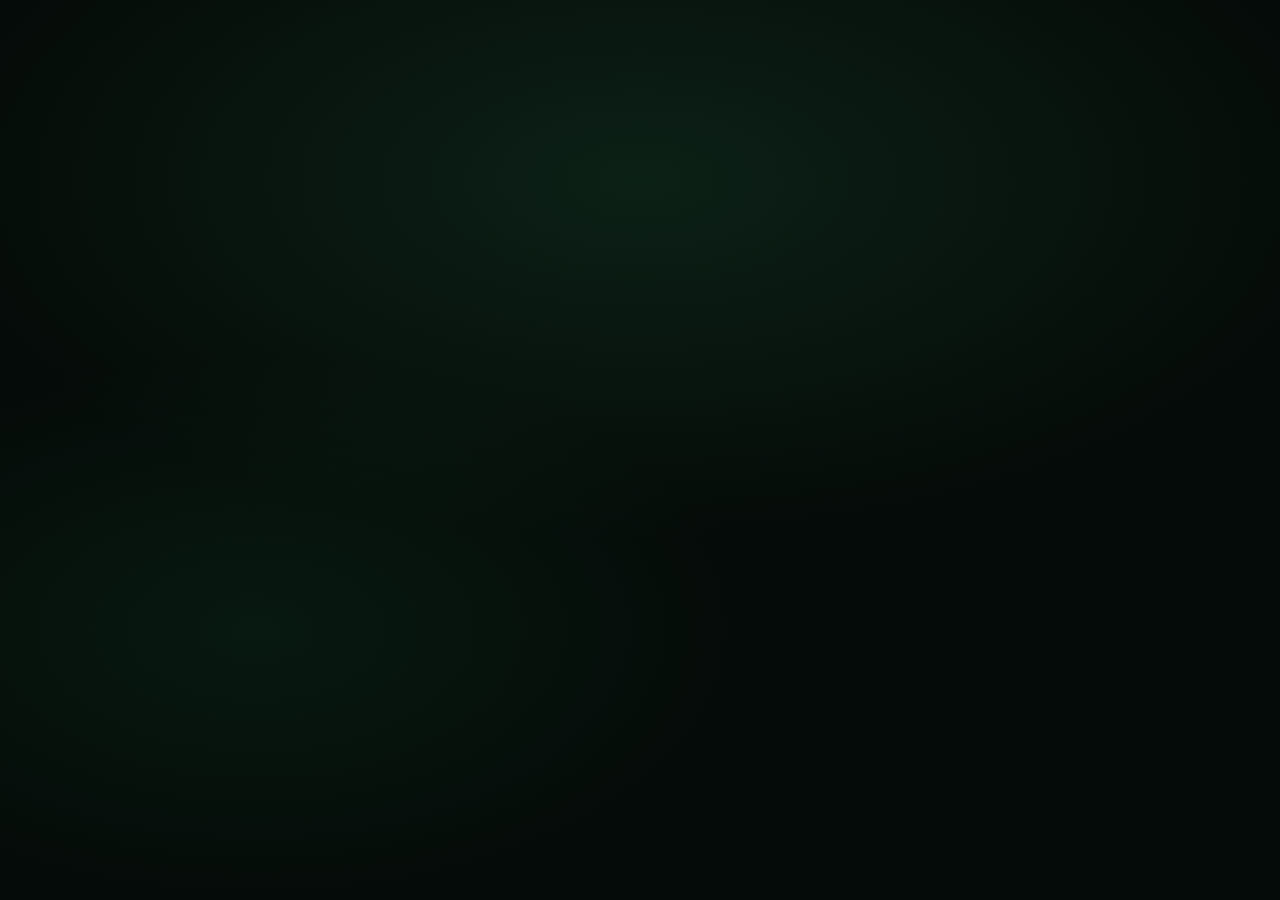
==== index.html @ b13b14c8 "changed file: intro.html to index.html" ====
<!doctype html>
<html lang="en">
  <head>
    <meta charset="UTF-8" />
    <meta name="viewport" content="width=device-width, initial-scale=1.0" />
    <title>Relic</title>
    <link rel="stylesheet" href="styles.css" />
    <script src="app.js" defer></script>
  </head>

  <body>
    <!-- SCENE A: Lore -->
    <main class="scene scene--lore is-active" id="sceneLore">
      <div class="lore">
        <div class="lore__frame">
          <div class="lore__line" id="loreLine" aria-live="polite"></div>
        </div>

        <!-- relic appears after lore finishes -->
        <button class="relic" id="relicBtn" aria-label="Activate relic" hidden>
          <img class="relic__img" src="./assets/2199 .png" alt="Relic" />
          <span class="relic__hint">click to awaken</span>
        </button>
      </div>
    </main>

    <!-- SCENE B: Inside screen -->
    <main class="scene scene--screen" id="sceneScreen" aria-hidden="true">
      <div class="screen">
        <video
          id="bgVideo"
          class="screen__video"
          src="./assets/pinterest.mp4"
          loop
          playsinline
          muted
          preload="auto"
        ></video>
        <canvas id="voidCanvas" class="screen__canvas"></canvas>

        <div class="hud">
          <div class="hud__left">
            <button class="hud__btn" id="btnPrev" aria-label="Previous track">
              ⏮
            </button>
            <button class="hud__btn" id="btnPlay" aria-label="Play/Pause">
              ▶︎
            </button>
            <button class="hud__btn" id="btnNext" aria-label="Next track">
              ⏭
            </button>
          </div>

          <div class="hud__mid">
            <div class="track" id="trackLabel">—</div>
          </div>

          <div class="hud__right">
            <label class="vol">
              <span class="vol__label">VOL</span>
              <input id="volSlider" type="range" min="0" max="1" step="0.01" value="0.65" />
            </label>
          </div>
        </div>

        <!-- Hidden audio element; controlled via custom UI -->
        <audio id="player" preload="auto"></audio>
      </div>
    </main>
  </body>
</html>
---- styles.css ----
:root {
  --bg: #050b08;
  --fg: #e8e6ef;
  --muted: rgba(232, 230, 239, 0.65);
  /* --line: rgba(232, 230, 239, 0.12); */
  --accent: rgba(80, 200, 140, 0.85);
}

* { box-sizing: border-box; }
html, body { height: 100%; margin: 0; }
body {
  background: radial-gradient(1200px 600px at 50% 20%, rgba(40, 120, 80, 0.20), transparent 60%),
              radial-gradient(900px 500px at 20% 70%, rgba(20, 90, 60, 0.18), transparent 55%),
              var(--bg);
  color: var(--fg);
  font-family: ui-monospace, SFMono-Regular, Menlo, Monaco, Consolas, "Liberation Mono", "Courier New", monospace;
  overflow: hidden;
}

.scene {
  position: fixed;
  inset: 0;
  display: none;
}
.scene.is-active { display: grid; }

/* ===== LORE SCENE ===== */
.scene--lore {
  place-items: center;
  padding: 24px;
}

.lore {
  width: min(900px, 92vw);
  display: grid;
  gap: 22px;
  align-items: center;
  justify-items: start;
  text-align: left;
}

.lore__line {
  min-height: 28px;
  font-size: clamp(16px, 2vw, 20px);
  letter-spacing: 0.2px;
  line-height: 1.5;
  color: var(--fg);
  opacity: 1;
  transition: opacity 600ms ease, filter 600ms ease;
}

.lore__line.is-fading {
  opacity: 0;
  filter: blur(2px);
}

.cursor {
  display: inline-block;
  width: 10px;
  opacity: 0.9;
  animation: blink 1s steps(1) infinite;
  color: var(--accent);
}
@keyframes blink { 50% { opacity: 0; } }

/* ===== RELIC BUTTON ===== */
.relic {
  display: grid;
  /* grid-template-columns: 180px 1fr; */
  align-items: center;
  justify-items: center;
  justify-self: center;
  position: relative;
  gap: 12px;
  padding: 0;
  border-radius: 0;
  border: none;
  background: transparent;
  cursor: pointer;
  transform: translateY(8px);
  opacity: 0;
  transition: opacity 700ms ease, transform 700ms ease;
}

.relic.is-visible {
  opacity: 1;
  transform: translateY(0);
}

.relic:hover {
  border-color: transparent;
}

.relic__img {
  width: 480px;
  height: 480px;
  object-fit: contain;
  filter: drop-shadow(0 22px 40px rgba(0,0,0,0.55));
}


.relic__hint {
  color: var(--muted);
  font-size: 14px;
  letter-spacing: 0.6px;
  text-transform: lowercase;
  opacity: 0;
  transform: translateY(6px);
  transition: opacity 420ms ease, transform 420ms ease;
  transition-delay: 0ms;
}

.relic.is-visible .relic__hint {
  opacity: 1;
  transform: translateY(0);
  transition-delay: 260ms;
}

/* ===== SCREEN SCENE ===== */
.scene--screen {
  place-items: center;
  background: #000;
}

.screen {
  position: relative;
  width: 100vw;
  height: 100vh;
}

.screen__video {
  position: absolute;
  inset: 0;
  width: 100%;
  height: 100%;
  object-fit: cover;
  z-index: 0;
  filter: saturate(0.9) brightness(0.75);
}

.screen__canvas {
  width: 100%;
  height: 100%;
  display: block;
  position: relative;
  z-index: 1;
  background: transparent;
  opacity: 0.45;
}

/* HUD controls bottom */
.hud {
  position: absolute;
  left: 18px;
  right: 18px;
  bottom: 18px;
  z-index: 2;
  display: grid;
  grid-template-columns: 220px 1fr 220px;
  gap: 12px;
  align-items: center;
  padding: 12px 14px;
  border: 1px solid rgba(255,255,255,0.10);
  border-radius: 16px;
  background: rgba(0,0,0,0.45);
  backdrop-filter: blur(10px);
}

.hud__left, .hud__right {
  display: flex;
  gap: 10px;
  align-items: center;
}

.hud__mid {
  text-align: center;
}

.track {
  font-size: 12px;
  color: rgba(255,255,255,0.70);
  letter-spacing: 0.7px;
  text-transform: uppercase;
}

.hud__btn {
  height: 40px;
  min-width: 44px;
  padding: 0 12px;
  border-radius: 12px;
  border: 1px solid rgba(255,255,255,0.12);
  background: rgba(255,255,255,0.06);
  color: rgba(255,255,255,0.85);
  cursor: pointer;
  transition: transform 120ms ease, background 120ms ease, border-color 120ms ease;
}

.hud__btn:hover {
  transform: translateY(-1px);
  background: rgba(255,255,255,0.10);
  border-color: rgba(80,200,140,0.30);
}

.vol {
  display: flex;
  align-items: center;
  gap: 10px;
  margin-left: auto;
}

.vol__label {
  font-size: 12px;
  color: rgba(255,255,255,0.65);
  letter-spacing: 1px;
}

input[type="range"] {
  width: 140px;
  -webkit-appearance: none;
  appearance: none;
  background: transparent;
}

input[type="range"]::-webkit-slider-runnable-track {
  height: 6px;
  border-radius: 999px;
  background: linear-gradient(90deg, rgba(22, 80, 55, 0.9), rgba(40, 130, 90, 0.95), rgba(12, 50, 35, 0.9));
  box-shadow: inset 0 0 0 1px rgba(120, 220, 170, 0.12);
}

input[type="range"]::-webkit-slider-thumb {
  -webkit-appearance: none;
  appearance: none;
  width: 14px;
  height: 14px;
  margin-top: -4px;
  border-radius: 50%;
  background: radial-gradient(circle at 30% 30%, rgba(180, 255, 220, 0.9), rgba(60, 180, 120, 0.95));
  border: 1px solid rgba(20, 90, 60, 0.9);
  box-shadow: 0 0 8px rgba(80, 200, 140, 0.35);
}

input[type="range"]::-moz-range-track {
  height: 6px;
  border-radius: 999px;
  background: linear-gradient(90deg, rgba(22, 80, 55, 0.9), rgba(40, 130, 90, 0.95), rgba(12, 50, 35, 0.9));
  box-shadow: inset 0 0 0 1px rgba(120, 220, 170, 0.12);
}

input[type="range"]::-moz-range-thumb {
  width: 14px;
  height: 14px;
  border-radius: 50%;
  background: radial-gradient(circle at 30% 30%, rgba(180, 255, 220, 0.9), rgba(60, 180, 120, 0.95));
  border: 1px solid rgba(20, 90, 60, 0.9);
  box-shadow: 0 0 8px rgba(80, 200, 140, 0.35);
}

input[type="range"]:focus {
  outline: none;
}

/* ===== TRANSITION: zoom into relic screen ===== */
body.is-booting #sceneLore {
  animation: fadeOut 700ms ease forwards;
}
@keyframes fadeOut { to { opacity: 0; transform: scale(1.02); } }

body.is-in-screen #sceneScreen {
  display: grid;
}

body.is-in-screen #sceneScreen {
  animation: bootIn 900ms ease forwards;
}
@keyframes bootIn {
  from { opacity: 0; filter: blur(8px) contrast(120%); transform: scale(1.08); }
  to   { opacity: 1; filter: blur(0) contrast(100%); transform: scale(1); }
}
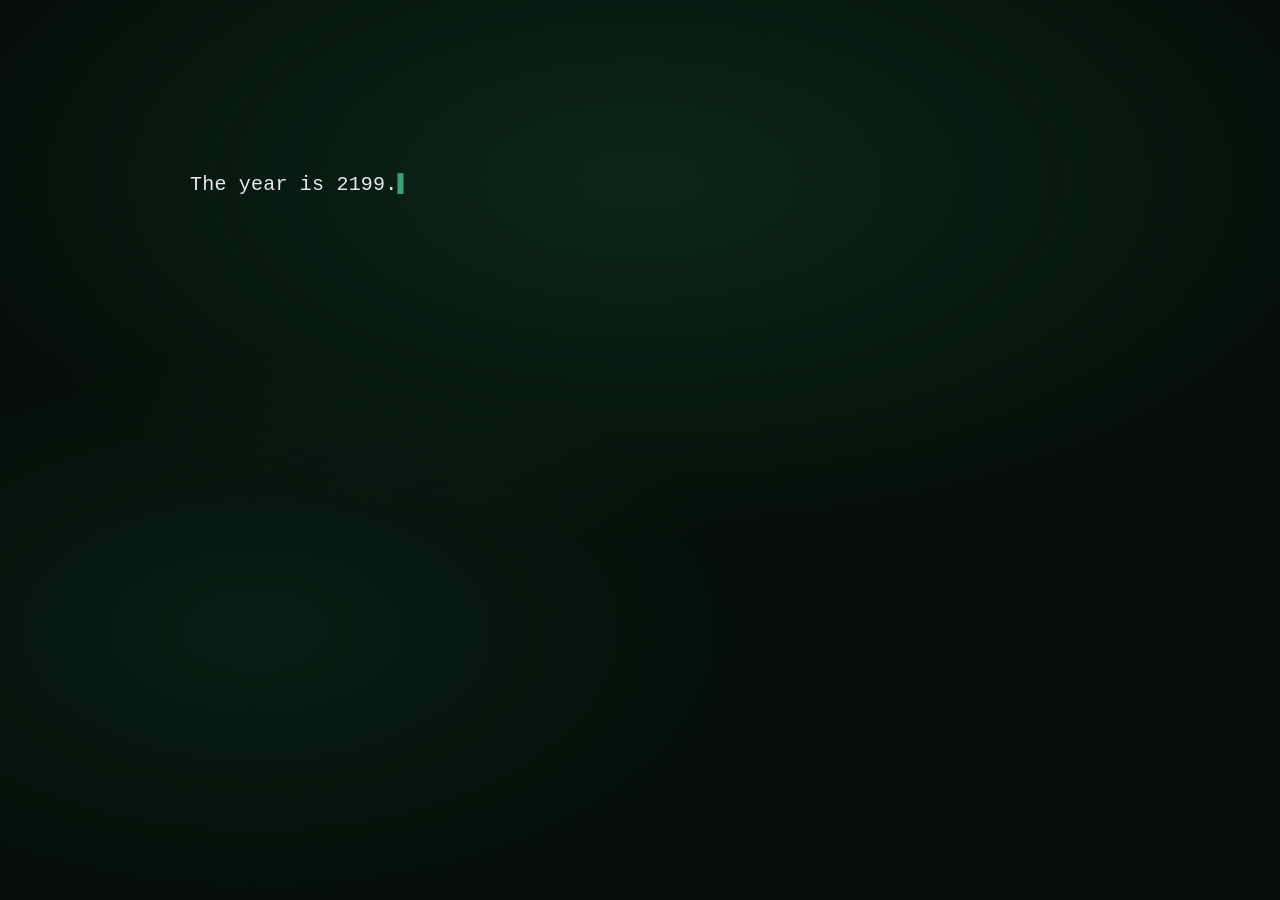
==== commit a3f42eb2: "add background image" ====
--- a/index.html
+++ b/index.html
@@ -9,6 +9,13 @@
   </head>
 
   <body>
+    <div
+      class="site-bg"
+      id="siteBg"
+      aria-hidden="true"
+      style="background-image: url('./assets/vampankhspider.png')"
+    ></div>
+
     <!-- SCENE A: Lore -->
     <main class="scene scene--lore is-active" id="sceneLore">
       <div class="lore">
--- a/styles.css
+++ b/styles.css
@@ -9,18 +9,47 @@
 * { box-sizing: border-box; }
 html, body { height: 100%; margin: 0; }
 body {
-  background: radial-gradient(1200px 600px at 50% 20%, rgba(40, 120, 80, 0.20), transparent 60%),
-              radial-gradient(900px 500px at 20% 70%, rgba(20, 90, 60, 0.18), transparent 55%),
-              var(--bg);
+  background: var(--bg);
   color: var(--fg);
   font-family: ui-monospace, SFMono-Regular, Menlo, Monaco, Consolas, "Liberation Mono", "Courier New", monospace;
   overflow: hidden;
+}
+
+.site-bg {
+  position: fixed;
+  inset: 0;
+  z-index: 0;
+  pointer-events: none;
+  background-image: url("./assets/vampankhspider.png");
+  background-size: cover;
+  background-position: center;
+  background-repeat: no-repeat;
+  opacity: 0.92;
+  transition: opacity 700ms ease, filter 700ms ease;
+}
+
+body::before {
+  content: "";
+  position: fixed;
+  inset: 0;
+  z-index: 1;
+  pointer-events: none;
+  background:
+    radial-gradient(1200px 600px at 50% 20%, rgba(40, 120, 80, 0.22), transparent 60%),
+    radial-gradient(900px 500px at 20% 70%, rgba(20, 90, 60, 0.2), transparent 55%),
+    linear-gradient(rgba(4, 20, 12, 0.5), rgba(4, 20, 12, 0.5));
+}
+
+body.bg-fade .site-bg {
+  opacity: 0;
+  filter: blur(6px);
 }
 
 .scene {
   position: fixed;
   inset: 0;
   display: none;
+  z-index: 2;
 }
 .scene.is-active { display: grid; }
 
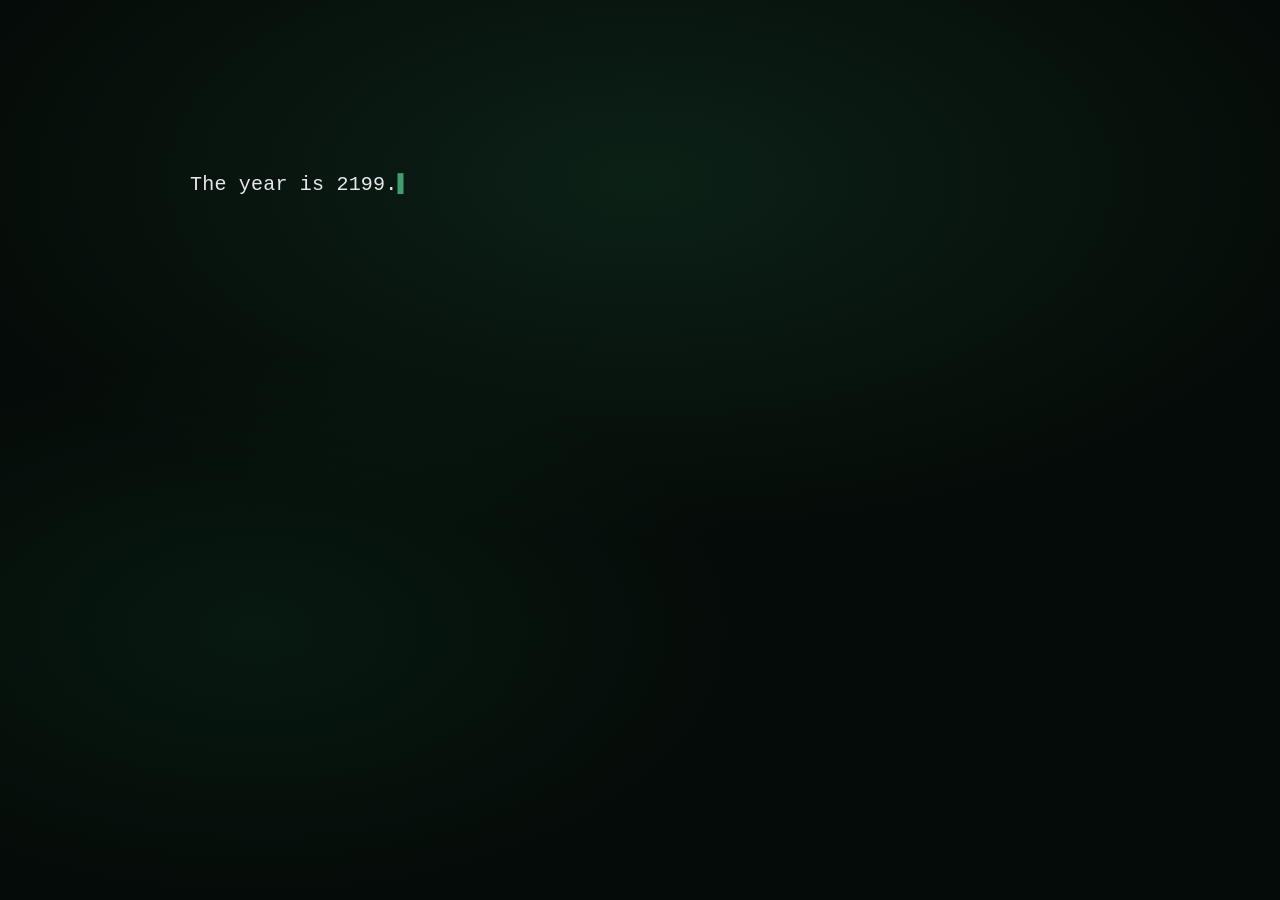
==== commit b154fa78: "removed assets/vampankhspider.png" ====
--- a/index.html
+++ b/index.html
@@ -9,13 +9,6 @@
   </head>
 
   <body>
-    <div
-      class="site-bg"
-      id="siteBg"
-      aria-hidden="true"
-      style="background-image: url('./assets/vampankhspider.png')"
-    ></div>
-
     <!-- SCENE A: Lore -->
     <main class="scene scene--lore is-active" id="sceneLore">
       <div class="lore">
--- a/styles.css
+++ b/styles.css
@@ -9,47 +9,18 @@
 * { box-sizing: border-box; }
 html, body { height: 100%; margin: 0; }
 body {
-  background: var(--bg);
+  background: radial-gradient(1200px 600px at 50% 20%, rgba(40, 120, 80, 0.20), transparent 60%),
+              radial-gradient(900px 500px at 20% 70%, rgba(20, 90, 60, 0.18), transparent 55%),
+              var(--bg);
   color: var(--fg);
   font-family: ui-monospace, SFMono-Regular, Menlo, Monaco, Consolas, "Liberation Mono", "Courier New", monospace;
   overflow: hidden;
-}
-
-.site-bg {
-  position: fixed;
-  inset: 0;
-  z-index: 0;
-  pointer-events: none;
-  background-image: url("./assets/vampankhspider.png");
-  background-size: cover;
-  background-position: center;
-  background-repeat: no-repeat;
-  opacity: 0.92;
-  transition: opacity 700ms ease, filter 700ms ease;
-}
-
-body::before {
-  content: "";
-  position: fixed;
-  inset: 0;
-  z-index: 1;
-  pointer-events: none;
-  background:
-    radial-gradient(1200px 600px at 50% 20%, rgba(40, 120, 80, 0.22), transparent 60%),
-    radial-gradient(900px 500px at 20% 70%, rgba(20, 90, 60, 0.2), transparent 55%),
-    linear-gradient(rgba(4, 20, 12, 0.5), rgba(4, 20, 12, 0.5));
-}
-
-body.bg-fade .site-bg {
-  opacity: 0;
-  filter: blur(6px);
 }
 
 .scene {
   position: fixed;
   inset: 0;
   display: none;
-  z-index: 2;
 }
 .scene.is-active { display: grid; }
 
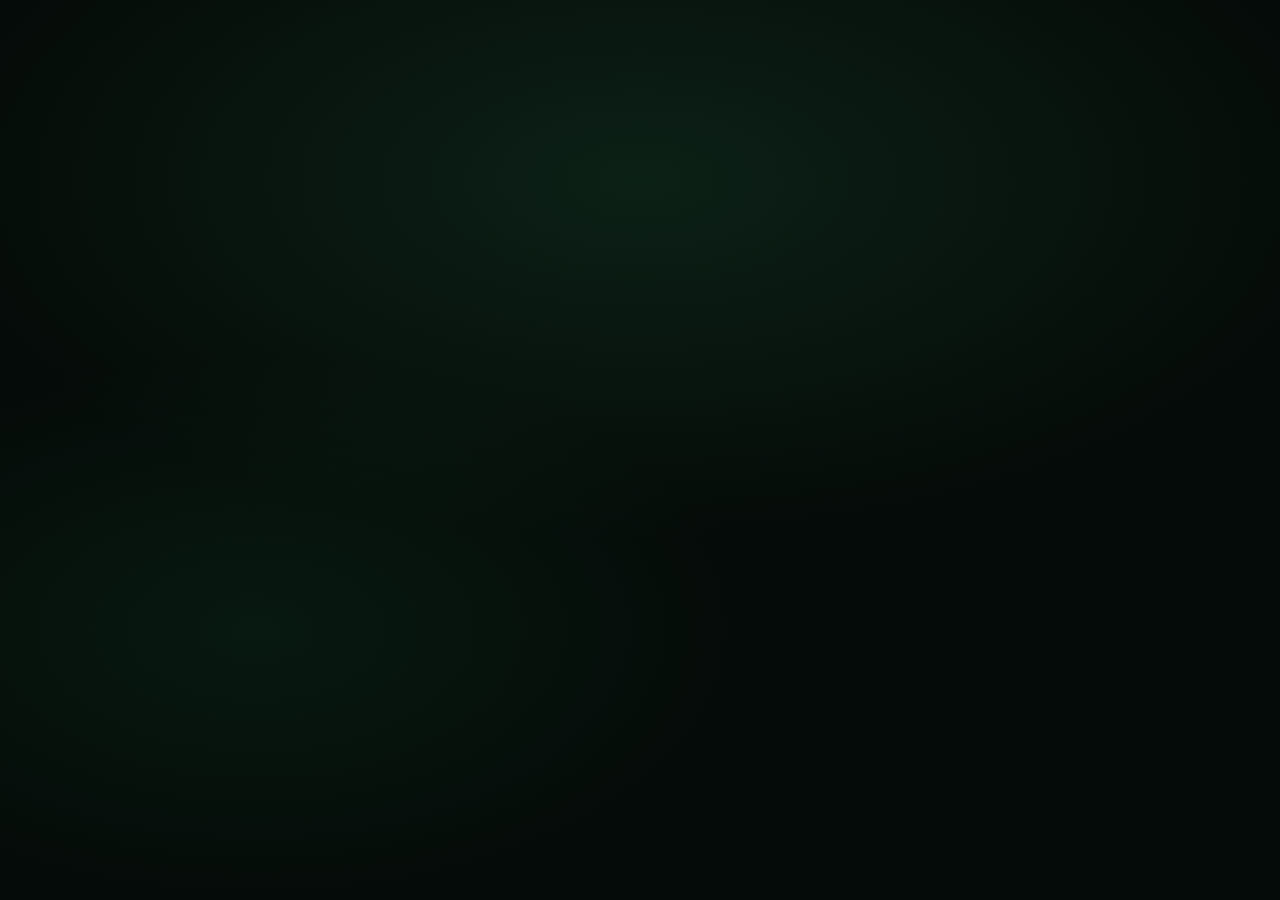
==== commit d0ffa3c0: "changed year on index.html" ====
--- a/index.html
+++ b/index.html
@@ -3,7 +3,7 @@
   <head>
     <meta charset="UTF-8" />
     <meta name="viewport" content="width=device-width, initial-scale=1.0" />
-    <title>Relic</title>
+    <title>archive2099</title>
     <link rel="stylesheet" href="styles.css" />
     <script src="app.js" defer></script>
   </head>
--- a/styles.css
+++ b/styles.css
@@ -126,6 +126,7 @@
   position: relative;
   width: 100vw;
   height: 100vh;
+  height: 100dvh;
 }
 
 .screen__video {
@@ -154,6 +155,7 @@
   left: 18px;
   right: 18px;
   bottom: 18px;
+  bottom: calc(18px + env(safe-area-inset-bottom, 0px));
   z-index: 2;
   display: grid;
   grid-template-columns: 220px 1fr 220px;
@@ -184,9 +186,16 @@
 }
 
 .hud__btn {
+  -webkit-appearance: none;
+  appearance: none;
+  display: grid;
+  place-items: center;
   height: 40px;
   min-width: 44px;
   padding: 0 12px;
+  font: inherit;
+  font-size: 20px;
+  line-height: 1;
   border-radius: 12px;
   border: 1px solid rgba(255,255,255,0.12);
   background: rgba(255,255,255,0.06);
@@ -277,3 +286,88 @@
   from { opacity: 0; filter: blur(8px) contrast(120%); transform: scale(1.08); }
   to   { opacity: 1; filter: blur(0) contrast(100%); transform: scale(1); }
 }
+
+@media (max-width: 900px) {
+  .relic__img {
+    width: min(62vw, 360px);
+    height: min(62vw, 360px);
+  }
+}
+
+@media (max-width: 680px) {
+  .scene--lore {
+    padding: 18px;
+  }
+
+  .lore {
+    width: min(92vw, 560px);
+    gap: 16px;
+  }
+
+  .lore__line {
+    min-height: 72px;
+    font-size: clamp(15px, 4.2vw, 18px);
+    line-height: 1.55;
+  }
+
+  .relic__img {
+    width: min(72vw, 300px);
+    height: min(72vw, 300px);
+  }
+
+  .relic__hint {
+    font-size: 13px;
+  }
+
+  .hud {
+    left: 10px;
+    right: 10px;
+    gap: 10px;
+    padding: 10px 12px;
+    grid-template-columns: 1fr;
+    grid-template-areas:
+      "mid"
+      "left"
+      "right";
+  }
+
+  .hud__left {
+    grid-area: left;
+    justify-content: center;
+  }
+
+  .hud__mid {
+    grid-area: mid;
+  }
+
+  .hud__right {
+    grid-area: right;
+    justify-content: center;
+    width: 100%;
+  }
+
+  .hud__btn {
+    height: 36px;
+    min-width: 40px;
+    padding: 0 10px;
+    font-size: 18px;
+  }
+
+  .vol {
+    margin-left: 0;
+    margin-inline: auto;
+    width: min(100%, 360px);
+    display: grid;
+    grid-template-columns: 38px minmax(0, 1fr);
+    align-items: center;
+    column-gap: 10px;
+  }
+
+  .vol__label {
+    text-align: center;
+  }
+
+  input[type="range"] {
+    width: 100%;
+  }
+}
